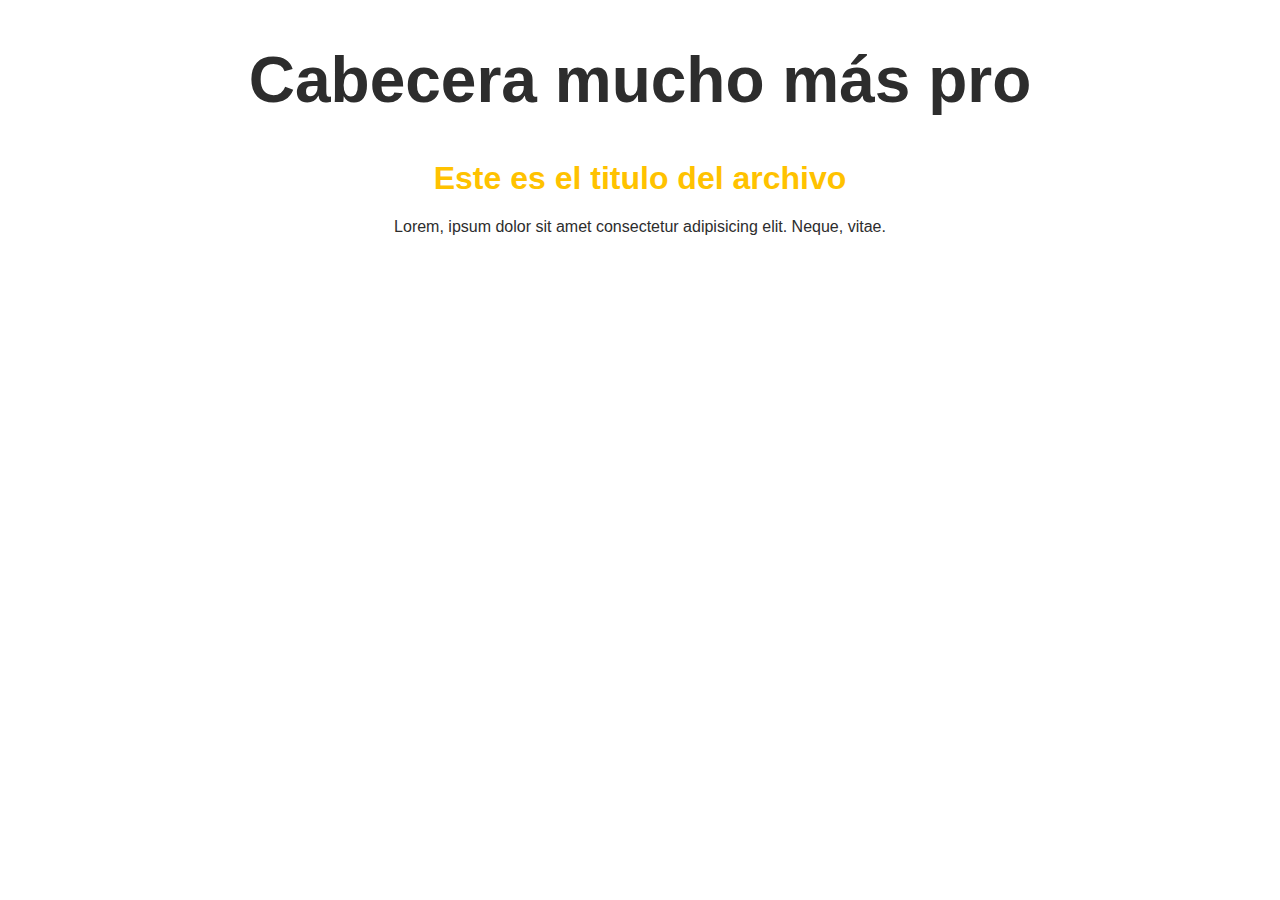
==== blogpost.html @ 9f75f096 "Cabecera a nivel pro" ====
<!DOCTYPE html>
<html lang="en">
<head>
    <meta charset="UTF-8">
    <meta http-equiv="X-UA-Compatible" content="IE=edge">
    <meta name="viewport" content="width=device-width, initial-scale=1.0">
    <title>Document</title>
    <link rel="stylesheet" href="./css/style.css">
</head>
<body>
    <div>
        <h1 id="cabecera">Cabecera mucho más pro</h1>
    </div>
    <h1 id="color-titulo">Este es el titulo del archivo</h1>
    <p>Lorem, ipsum dolor sit amet consectetur adipisicing elit. Neque, vitae.</p>
</body>
</html>
---- css/style.css ----
body {
    color: #2d2d2d;
    text-align: center;
    font-family: Arial, Helvetica, sans-serif;
}

#color-titulo {
    color: #ffc200;
}
#cabecera {
    font-size: 4rem;
    color: #2d2d2d;
}
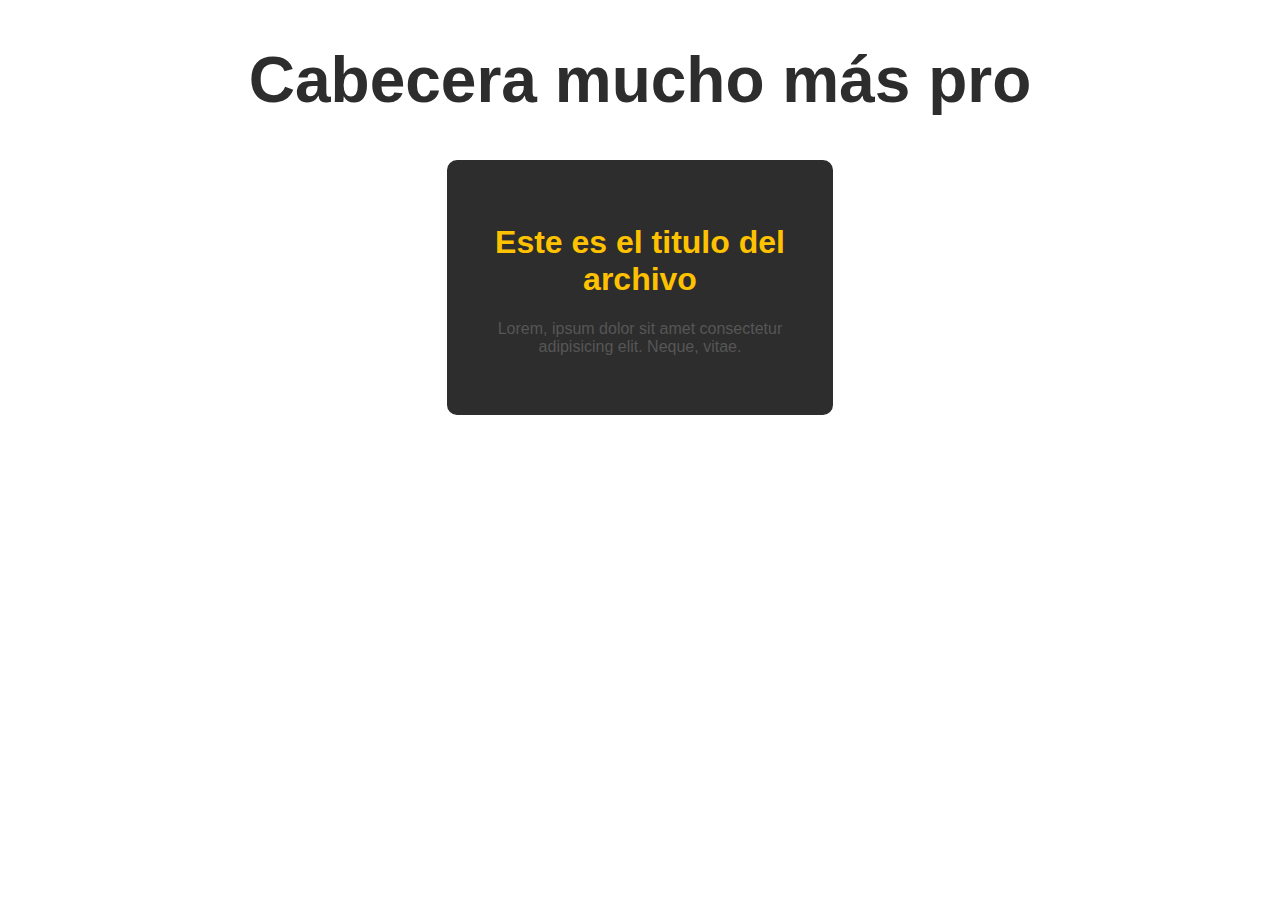
==== commit b4c06d83: "Cambios de la cabecera y fondo gris" ====
--- a/blogpost.html
+++ b/blogpost.html
@@ -11,7 +11,9 @@
     <div>
         <h1 id="cabecera">Cabecera mucho más pro</h1>
     </div>
-    <h1 id="color-titulo">Este es el titulo del archivo</h1>
-    <p>Lorem, ipsum dolor sit amet consectetur adipisicing elit. Neque, vitae.</p>
+    <div class="bloque-abajo">
+        <h1 id="color-titulo">Este es el titulo del archivo</h1>
+        <p>Lorem, ipsum dolor sit amet consectetur adipisicing elit. Neque, vitae.</p>
+    </div>
 </body>
 </html>--- a/css/style.css
+++ b/css/style.css
@@ -10,4 +10,17 @@
 #cabecera {
     font-size: 4rem;
     color: #2d2d2d;
+}
+
+.bloque-abajo {
+    width: 300px;
+    border: solid;
+    border-radius: 10px;
+    background-color: #2d2d2d;
+    margin: 0 auto;
+    padding: 40px;
+}
+
+.bloque-abajo p {
+    color: #565656;
 }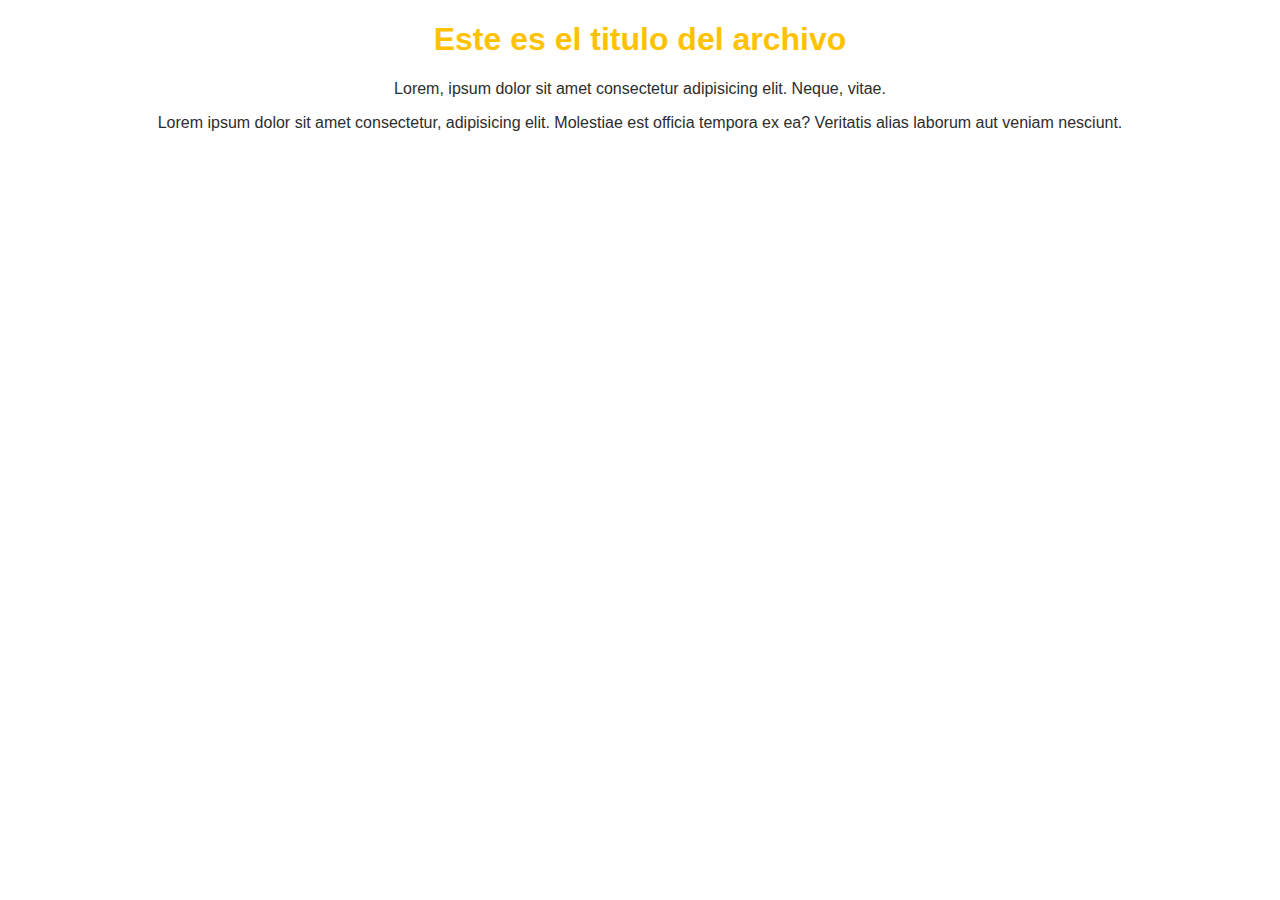
==== commit 0645518e: "Se agrego un segundo parrafo" ====
--- a/blogpost.html
+++ b/blogpost.html
@@ -8,12 +8,8 @@
     <link rel="stylesheet" href="./css/style.css">
 </head>
 <body>
-    <div>
-        <h1 id="cabecera">Cabecera mucho más pro</h1>
-    </div>
-    <div class="bloque-abajo">
-        <h1 id="color-titulo">Este es el titulo del archivo</h1>
-        <p>Lorem, ipsum dolor sit amet consectetur adipisicing elit. Neque, vitae.</p>
-    </div>
+    <h1 id="color-titulo">Este es el titulo del archivo</h1>
+    <p>Lorem, ipsum dolor sit amet consectetur adipisicing elit. Neque, vitae.</p>
+    <p>Lorem ipsum dolor sit amet consectetur, adipisicing elit. Molestiae est officia tempora ex ea? Veritatis alias laborum aut veniam nesciunt.</p>
 </body>
 </html>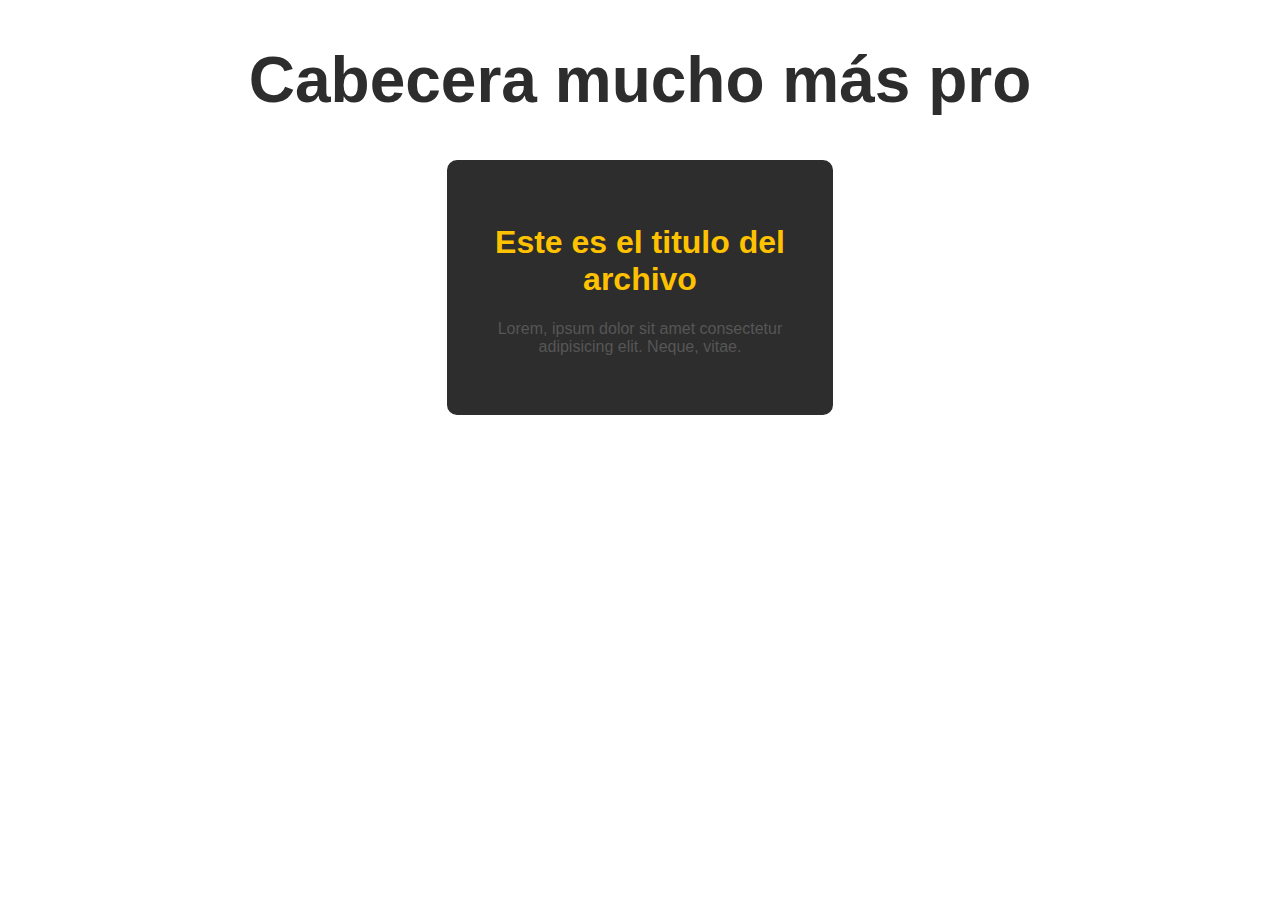
==== commit 3f5be229: "Solucion de conflicto" ====
--- a/blogpost.html
+++ b/blogpost.html
@@ -8,8 +8,12 @@
     <link rel="stylesheet" href="./css/style.css">
 </head>
 <body>
-    <h1 id="color-titulo">Este es el titulo del archivo</h1>
-    <p>Lorem, ipsum dolor sit amet consectetur adipisicing elit. Neque, vitae.</p>
-    <p>Lorem ipsum dolor sit amet consectetur, adipisicing elit. Molestiae est officia tempora ex ea? Veritatis alias laborum aut veniam nesciunt.</p>
+    <div>
+        <h1 id="cabecera">Cabecera mucho más pro</h1>
+    </div>
+    <div class="bloque-abajo">
+        <h1 id="color-titulo">Este es el titulo del archivo</h1>
+        <p>Lorem, ipsum dolor sit amet consectetur adipisicing elit. Neque, vitae.</p>
+    </div>
 </body>
 </html>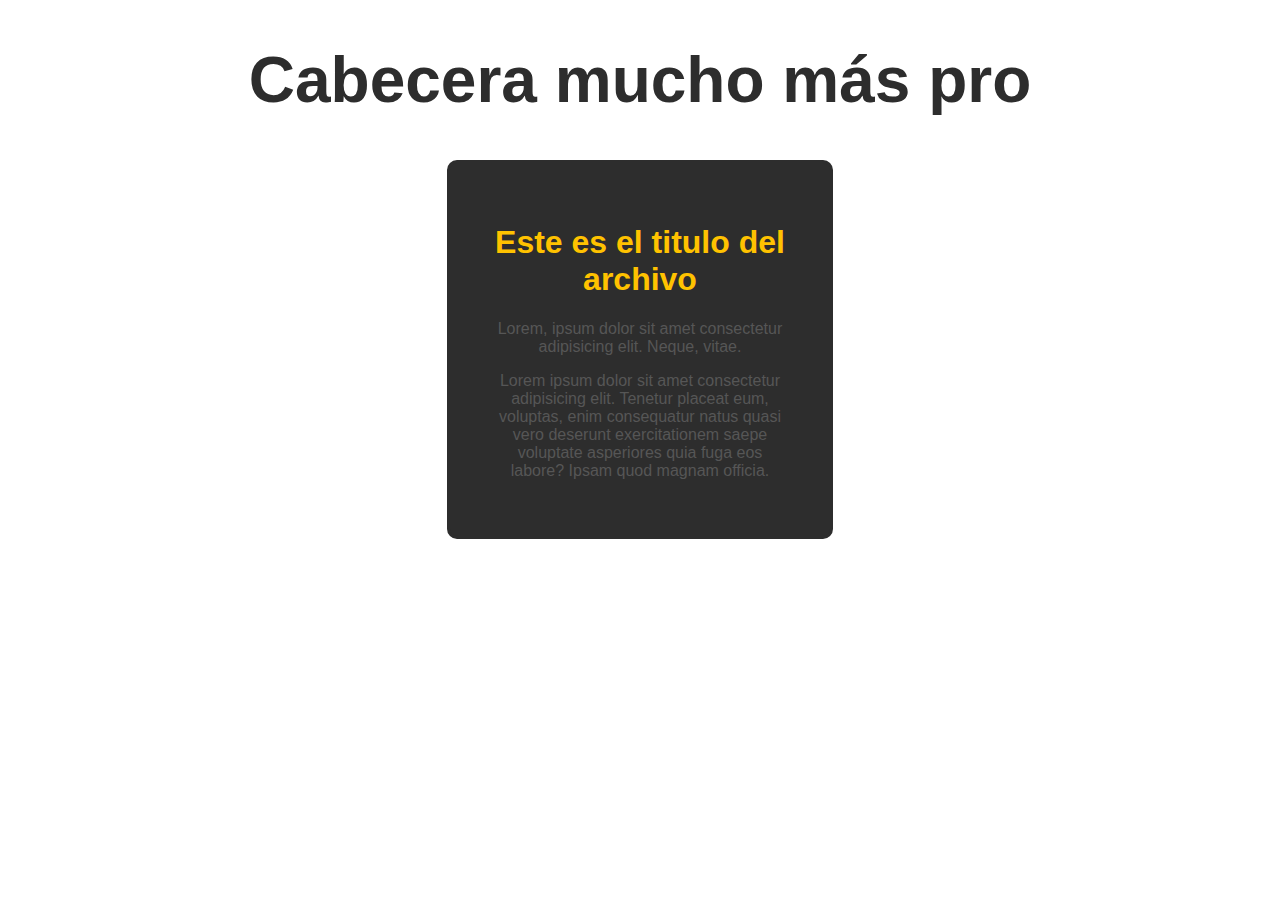
==== commit 495c95d8: "Se agrego un nuevo parrafo" ====
--- a/blogpost.html
+++ b/blogpost.html
@@ -14,6 +14,7 @@
     <div class="bloque-abajo">
         <h1 id="color-titulo">Este es el titulo del archivo</h1>
         <p>Lorem, ipsum dolor sit amet consectetur adipisicing elit. Neque, vitae.</p>
+        <p>Lorem ipsum dolor sit amet consectetur adipisicing elit. Tenetur placeat eum, voluptas, enim consequatur natus quasi vero deserunt exercitationem saepe voluptate asperiores quia fuga eos labore? Ipsam quod magnam officia.</p>
     </div>
 </body>
 </html>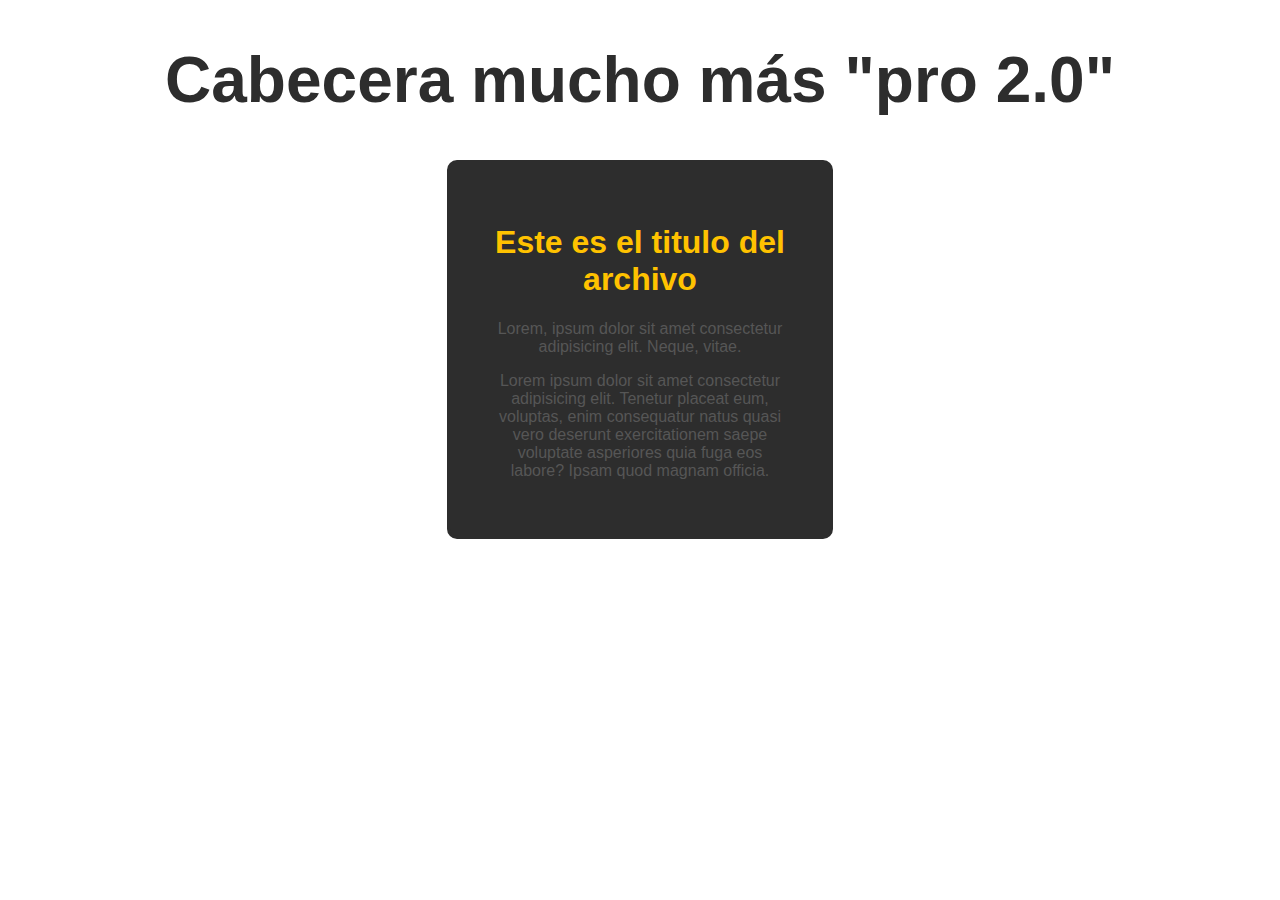
==== commit e6088904: "Cambie el titulo a pro 2.0" ====
--- a/blogpost.html
+++ b/blogpost.html
@@ -9,7 +9,7 @@
 </head>
 <body>
     <div>
-        <h1 id="cabecera">Cabecera mucho más pro</h1>
+        <h1 id="cabecera">Cabecera mucho más "pro 2.0"</h1>
     </div>
     <div class="bloque-abajo">
         <h1 id="color-titulo">Este es el titulo del archivo</h1>
@@ -17,4 +17,4 @@
         <p>Lorem ipsum dolor sit amet consectetur adipisicing elit. Tenetur placeat eum, voluptas, enim consequatur natus quasi vero deserunt exercitationem saepe voluptate asperiores quia fuga eos labore? Ipsam quod magnam officia.</p>
     </div>
 </body>
-</html>+</html>
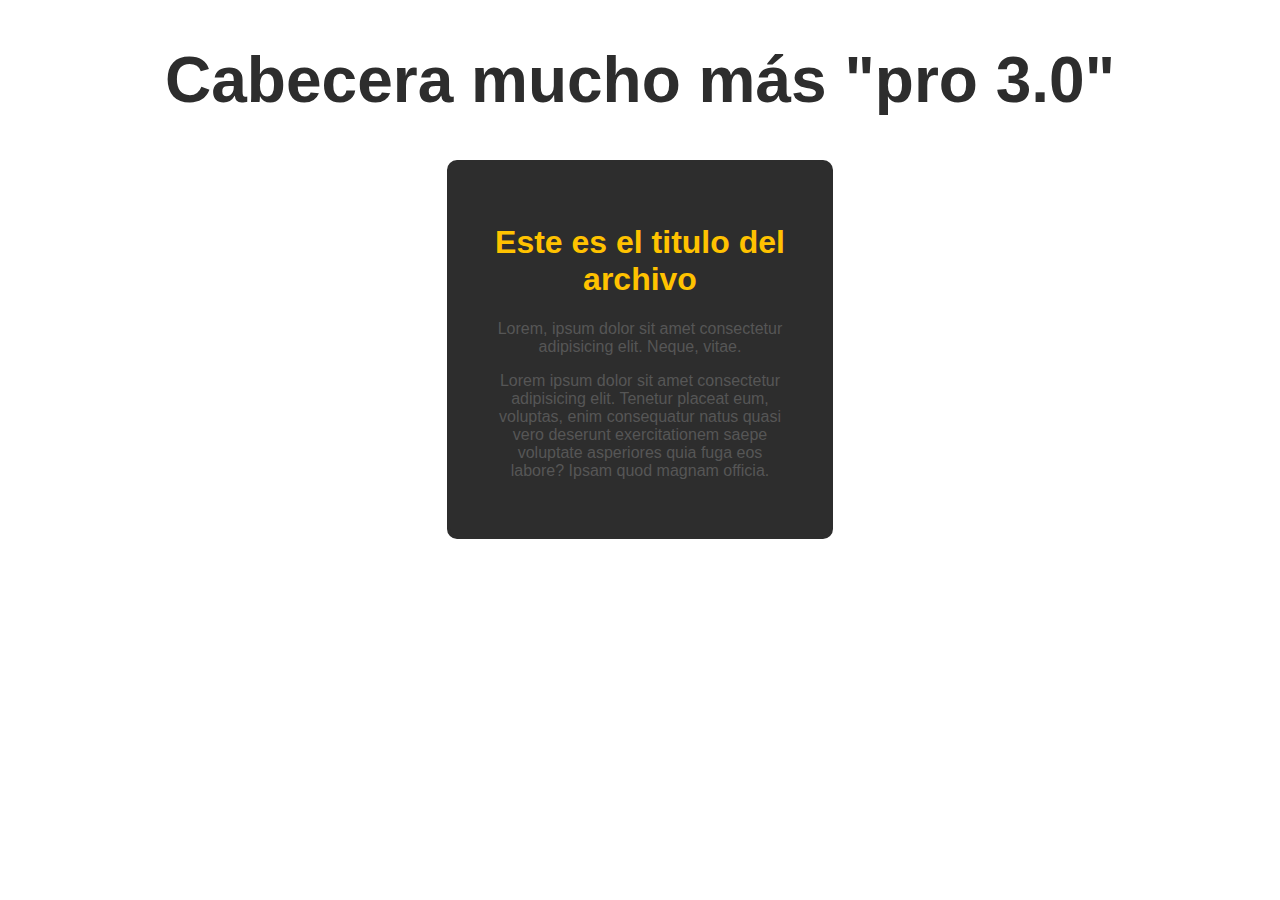
==== commit f1c6231a: "Cambio a 3.0" ====
--- a/blogpost.html
+++ b/blogpost.html
@@ -9,7 +9,7 @@
 </head>
 <body>
     <div>
-        <h1 id="cabecera">Cabecera mucho más "pro 2.0"</h1>
+        <h1 id="cabecera">Cabecera mucho más "pro 3.0"</h1>
     </div>
     <div class="bloque-abajo">
         <h1 id="color-titulo">Este es el titulo del archivo</h1>
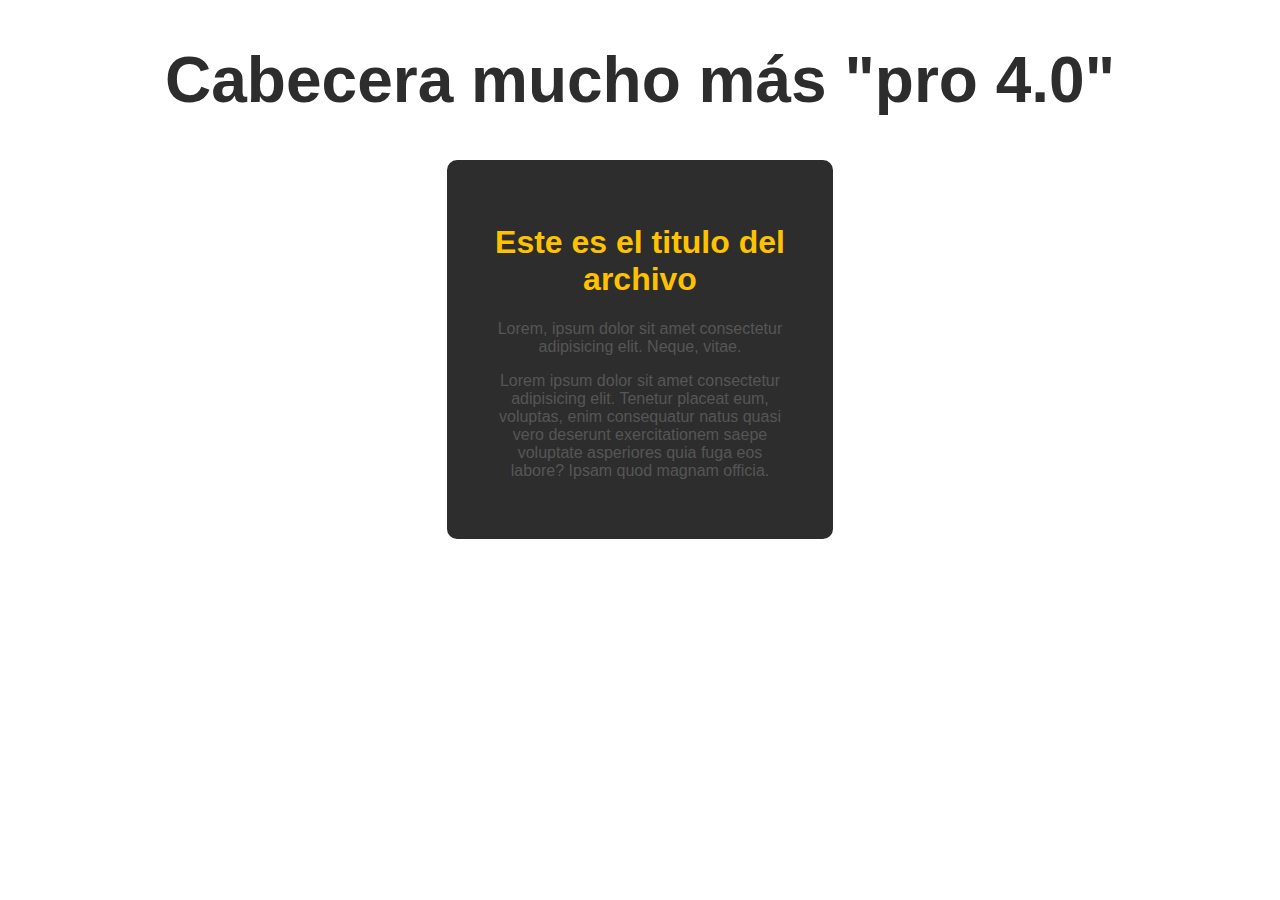
==== commit c21c7cc1: "Una version del blog" ====
--- a/blogpost.html
+++ b/blogpost.html
@@ -9,7 +9,7 @@
 </head>
 <body>
     <div>
-        <h1 id="cabecera">Cabecera mucho más "pro 3.0"</h1>
+        <h1 id="cabecera">Cabecera mucho más "pro 4.0"</h1>
     </div>
     <div class="bloque-abajo">
         <h1 id="color-titulo">Este es el titulo del archivo</h1>
